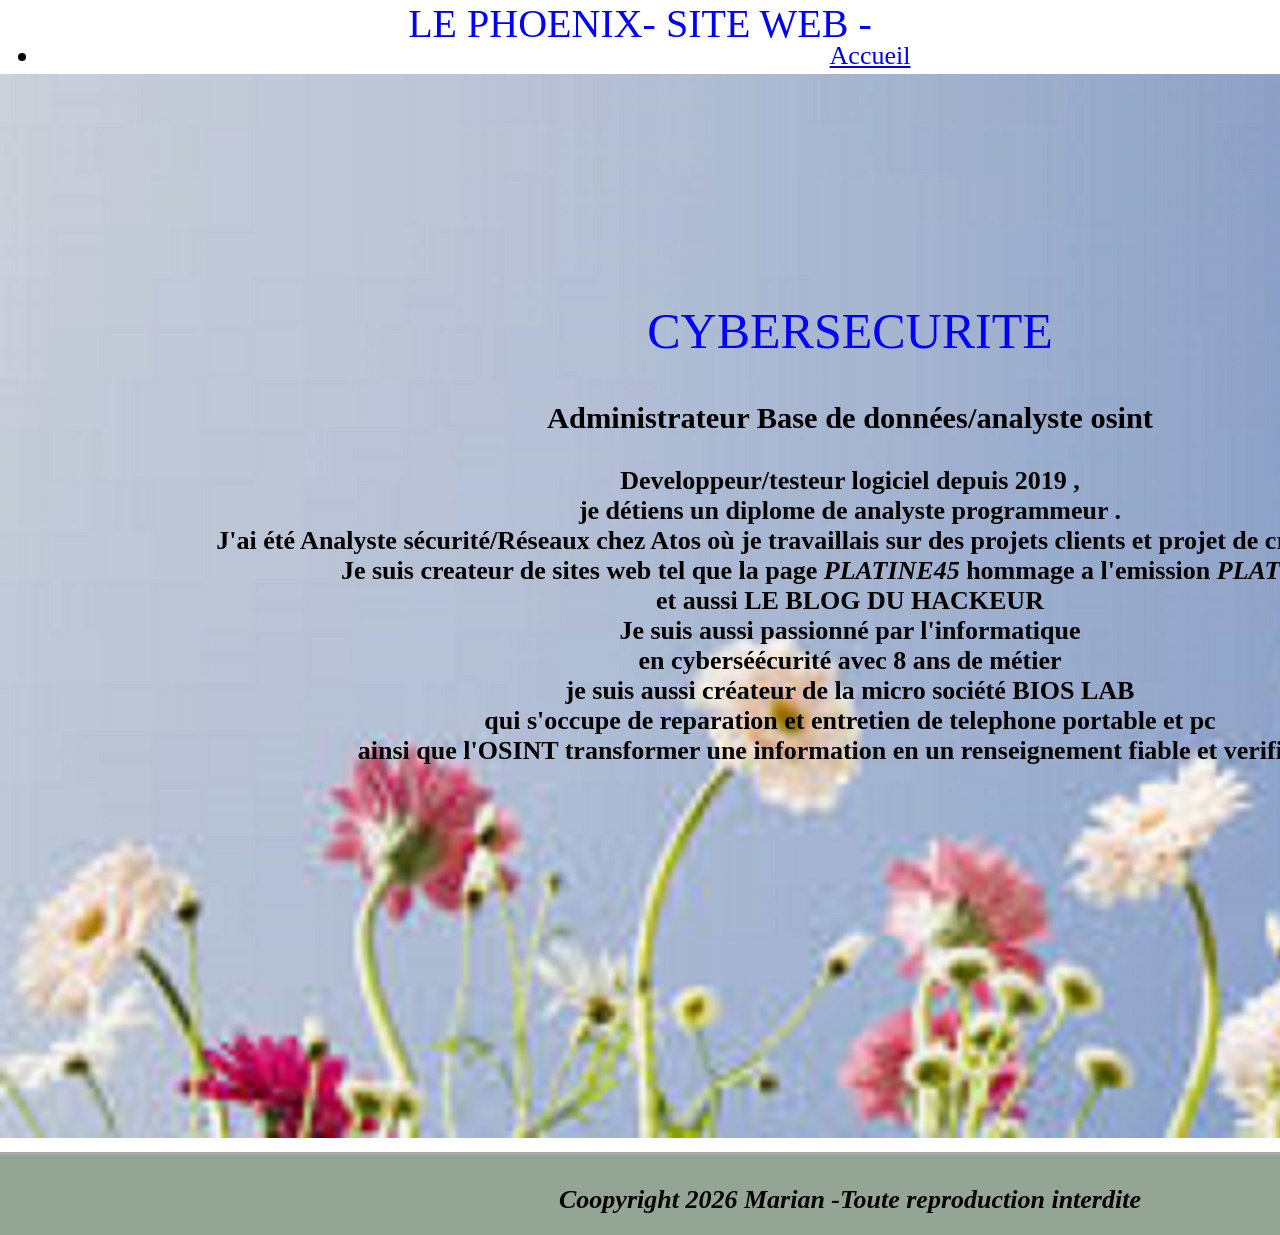
==== page1.html @ 837ea9ab "Add files via upload" ====
<DOCTYPE html>
    <html lang="fr-FR">
        <head>
            <title>site</title>
            <meta charset="utf-8" />
            <meta name="viewport" content="width=device-width, initial-scale=1.0">
            <link rel="stylesheet" href="page1.css"/>
        </head>
        

<div id="contenuprincipal">  
    <h1>LE PHOENIX- SITE  WEB - </h1>
    <div style="position:absolute;top:15px; width:1700px; height:200px;z-index: 2;font-size: 200%">
    <center> 
        <ul>
        <li class="menu-ind">
            <a href="index.html">Accueil</a>
        </li>
        </ul>
    
    </div>
    
      <img src="images.png">
   </div>
   <div style="position:absolute;top:260px; width:1700px; height:400px;z-index: 2;font-size: 200%">
      <center><b><h2>CYBERSECURITE </h2><h3>Administrateur Base de données/analyste osint
        </h3>
     <p>Developpeur/testeur logiciel depuis 2019 ,</br> je détiens un diplome de analyste
        programmeur . </br>J'ai été Analyste sécurité/Réseaux chez Atos où je travaillais sur des
        projets clients et projet de création de site web <br/>
Je suis createur de sites web tel que la page <i>PLATINE45</i> hommage a l'emission <i>PLATINE45.</i><br/> et aussi LE BLOG DU HACKEUR<br/> Je suis aussi passionné par l'informatique <br/>en cyberséécurité avec 8 ans de métier<br/>je suis aussi créateur de la micro société BIOS LAB<br/>qui s'occupe de reparation et entretien de telephone portable et pc<br/> ainsi que l'OSINT transformer une information en un renseignement fiable et verifiable<i>
.<br/><br/><br/><br/><br/><br/><br/><br/><br/><br/><br/><br/><br/>





<footer
        <p> Coopyright 2026 Marian -Toute reproduction interdite</p> 
    </footer >

</center>


 	   

</html>
---- page1.css ----
body{
	font-family: "Century Gothic", Calibri,serif;
	font-size: 13px;
	margin: 0px;
	padding: 0px;
}

h1{
	font-size: 40px;
	font-weight: normal;
    text-align: center;
    color:blue;
}

h2{
	font-size: 50px;
	font-weight: normal;
	text-align: center;
	color: blue;
}

header{
	height: 100px;
}

footer{
	height: 50px;
	padding-top: 30px;
	text-align: center;
	background-color: #95a595;
	border-top: 3px solid #AAA;
}

nav{
	width: 100%;
	background-color: #424558;
}

nav ul{
	margin: 0px;
	padding: 0px;
}

nav li{
	list-style-type: none;
	float: left;
}

nav a{
	display: inline-block;
	text-decoration: none;
	padding: 20px 30px;
	color: #FFF;
	text-transform: uppercase;
	font-size: 15px;
}

@media screen and(max-width:780px){
	header{
		height: 50px;
	}

.table{
	display: table;
	margin: 0 auto;
}

.menu-ind:hover{
	border-top: 5px solid#4C8;
	background-color: rgba(64,200,130,0.15);
}

.menu-parc:hover{
	border-top: 5px solid#f1dc4f;
	background-color: rgba(241,211,79,0.15);
}

.menu-hob:hover{
	border-top: 5px solid#007088;
	background-color: rgba(000,112,192,0.15);
}

.menu-con:hover{
	border-top: 5px solid#e44d26;
	background-color: rgba(228,77,36,0.15);
}

nav li:hover a{
	padding: 15px 30px 20px 30px;
}


h1{
	font-size: 28px;
	margin: 20px 0px 0px 0px;
}

nav li a{
	font-size: 12px;
    padding: 10px;
}
nav li:hover a{
	padding: 5px 10px 10px 10px;
}
     
}
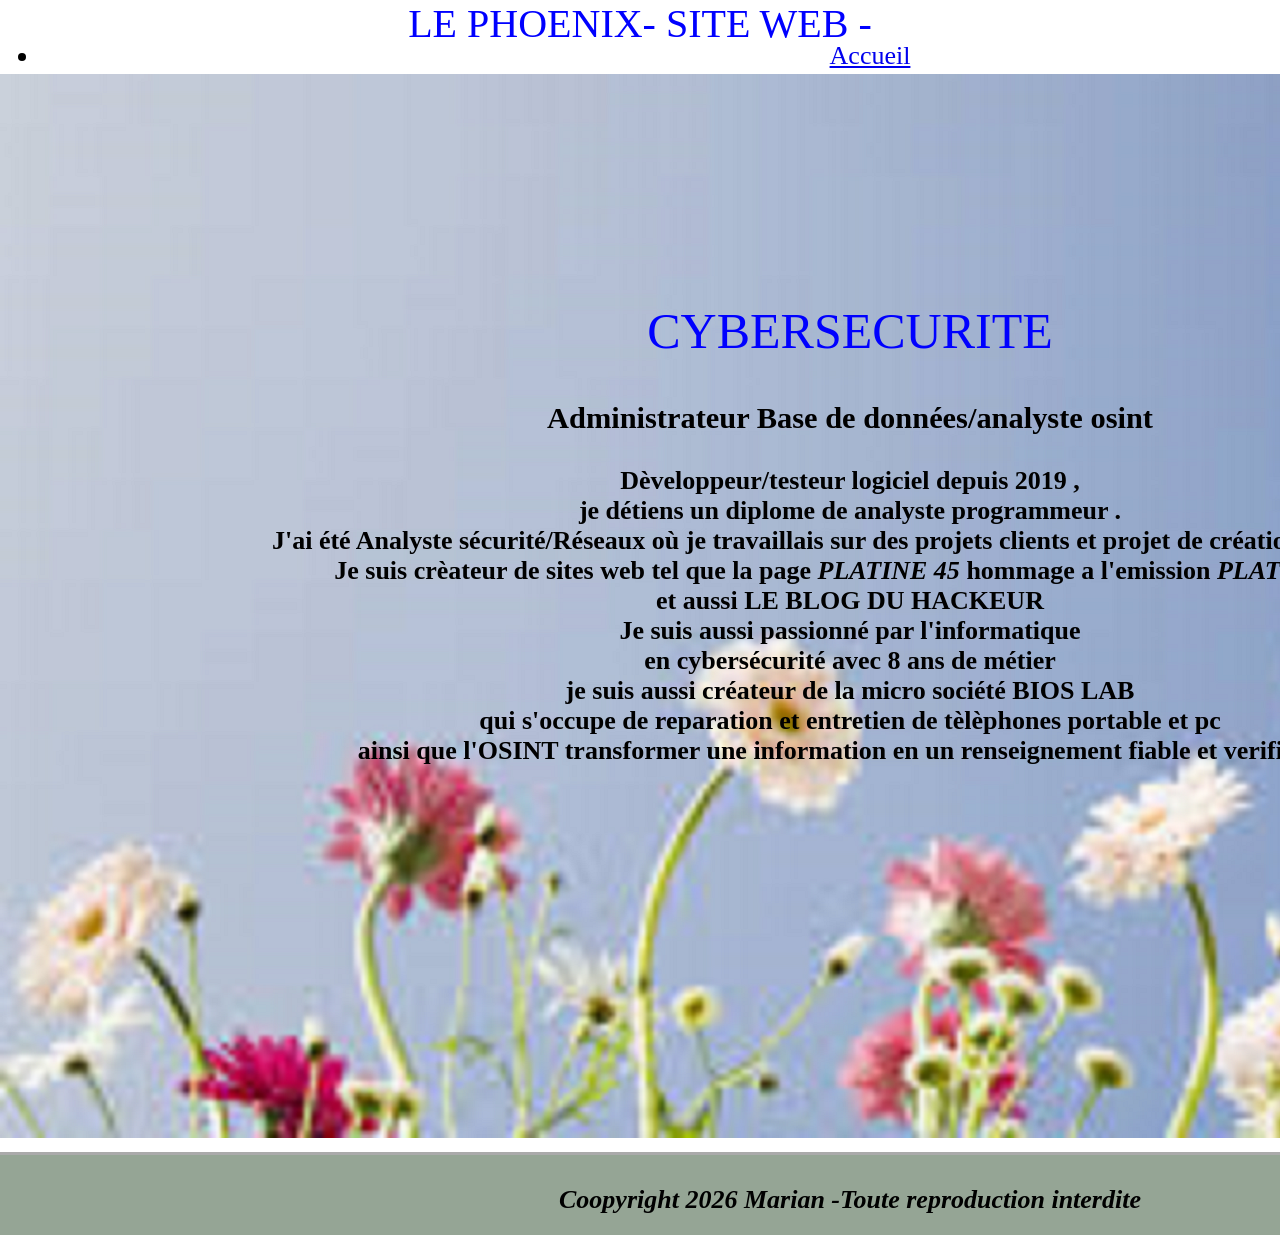
==== commit 570da759: "Update page1.html" ====
--- a/page1.html
+++ b/page1.html
@@ -25,10 +25,10 @@
    <div style="position:absolute;top:260px; width:1700px; height:400px;z-index: 2;font-size: 200%">
       <center><b><h2>CYBERSECURITE </h2><h3>Administrateur Base de données/analyste osint
         </h3>
-     <p>Developpeur/testeur logiciel depuis 2019 ,</br> je détiens un diplome de analyste
-        programmeur . </br>J'ai été Analyste sécurité/Réseaux chez Atos où je travaillais sur des
+     <p>Dèveloppeur/testeur logiciel depuis 2019 ,</br> je détiens un diplome de analyste
+        programmeur . </br>J'ai été Analyste sécurité/Réseaux  où je travaillais sur des
         projets clients et projet de création de site web <br/>
-Je suis createur de sites web tel que la page <i>PLATINE45</i> hommage a l'emission <i>PLATINE45.</i><br/> et aussi LE BLOG DU HACKEUR<br/> Je suis aussi passionné par l'informatique <br/>en cyberséécurité avec 8 ans de métier<br/>je suis aussi créateur de la micro société BIOS LAB<br/>qui s'occupe de reparation et entretien de telephone portable et pc<br/> ainsi que l'OSINT transformer une information en un renseignement fiable et verifiable<i>
+Je suis crèateur de sites web tel que la page <i>PLATINE 45</i> hommage a l'emission <i>PLATINE 45.</i><br/> et aussi LE BLOG DU HACKEUR<br/> Je suis aussi passionné par l'informatique <br/>en cybersécurité avec 8 ans de métier<br/>je suis aussi créateur de la micro société BIOS LAB<br/>qui s'occupe de reparation et entretien de tèlèphones portable et pc<br/> ainsi que l'OSINT transformer une information en un renseignement fiable et verifiable<i>
 .<br/><br/><br/><br/><br/><br/><br/><br/><br/><br/><br/><br/><br/>
 
 
